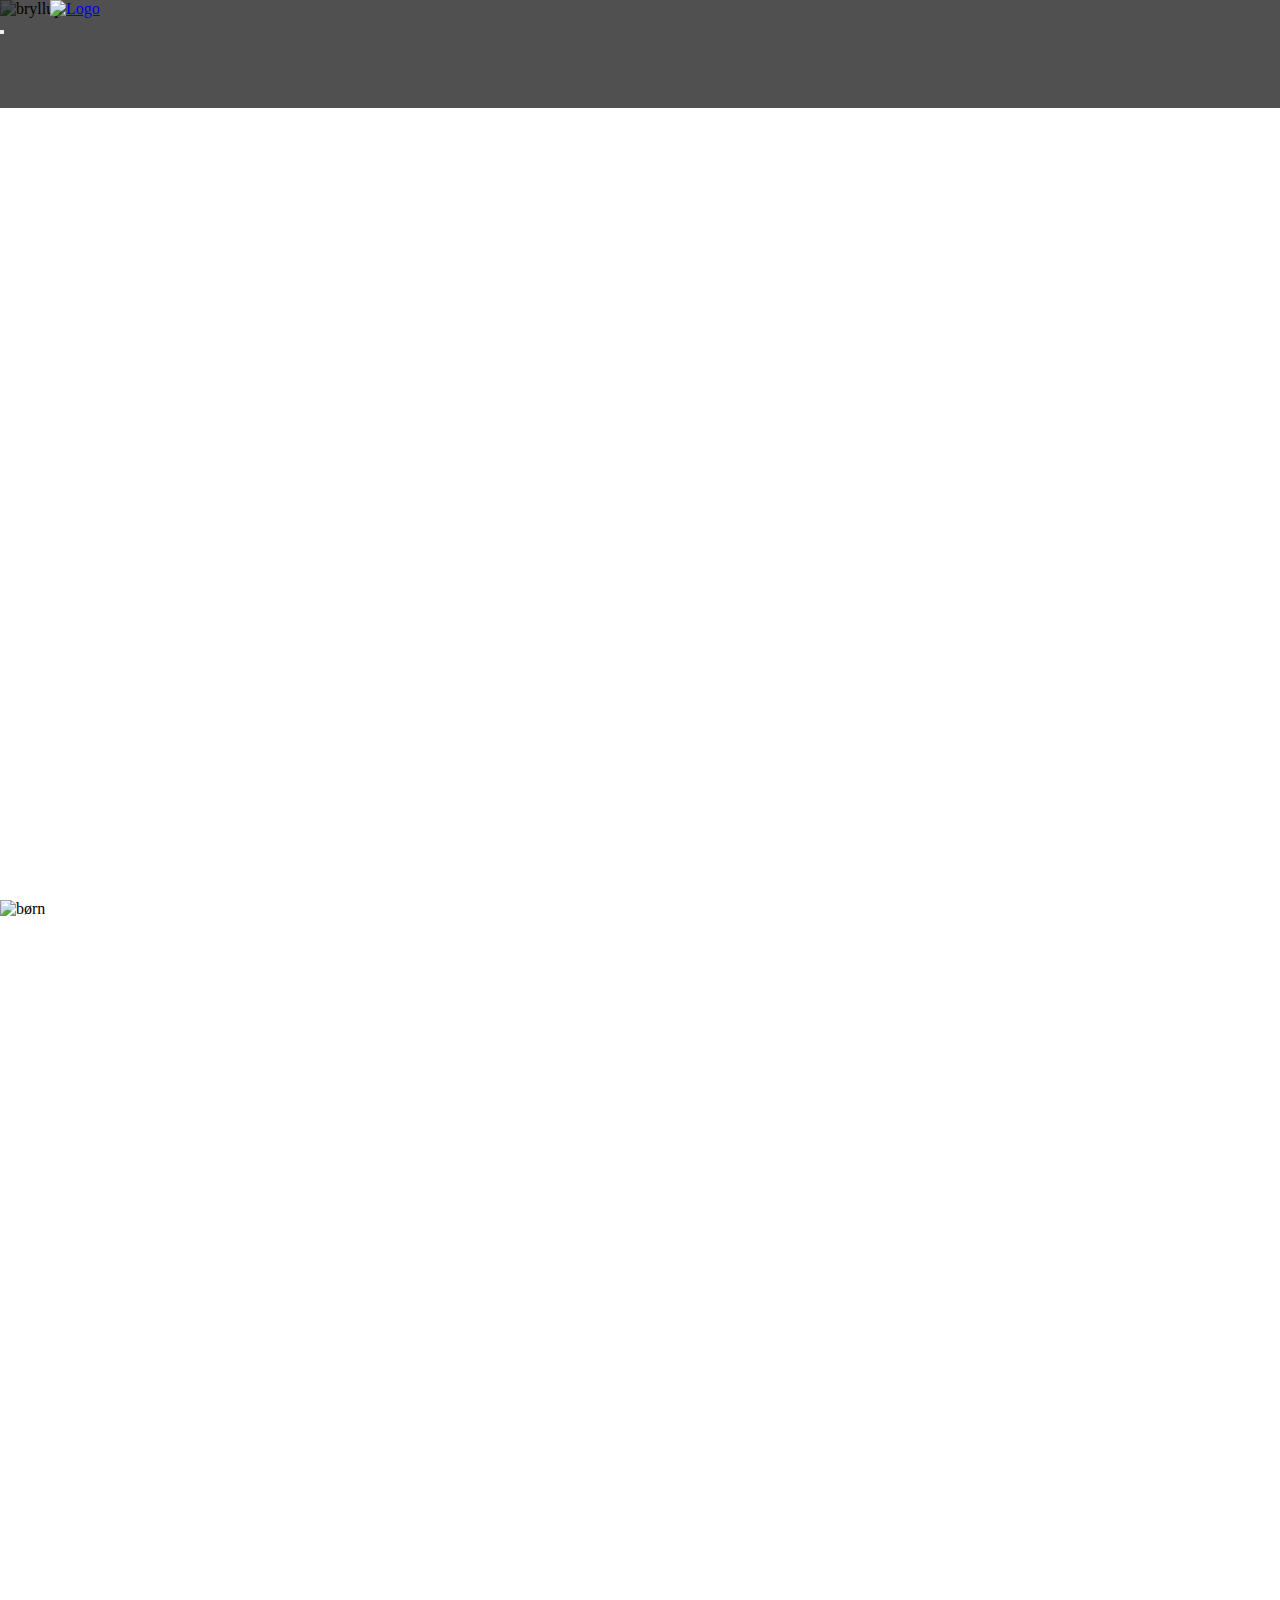
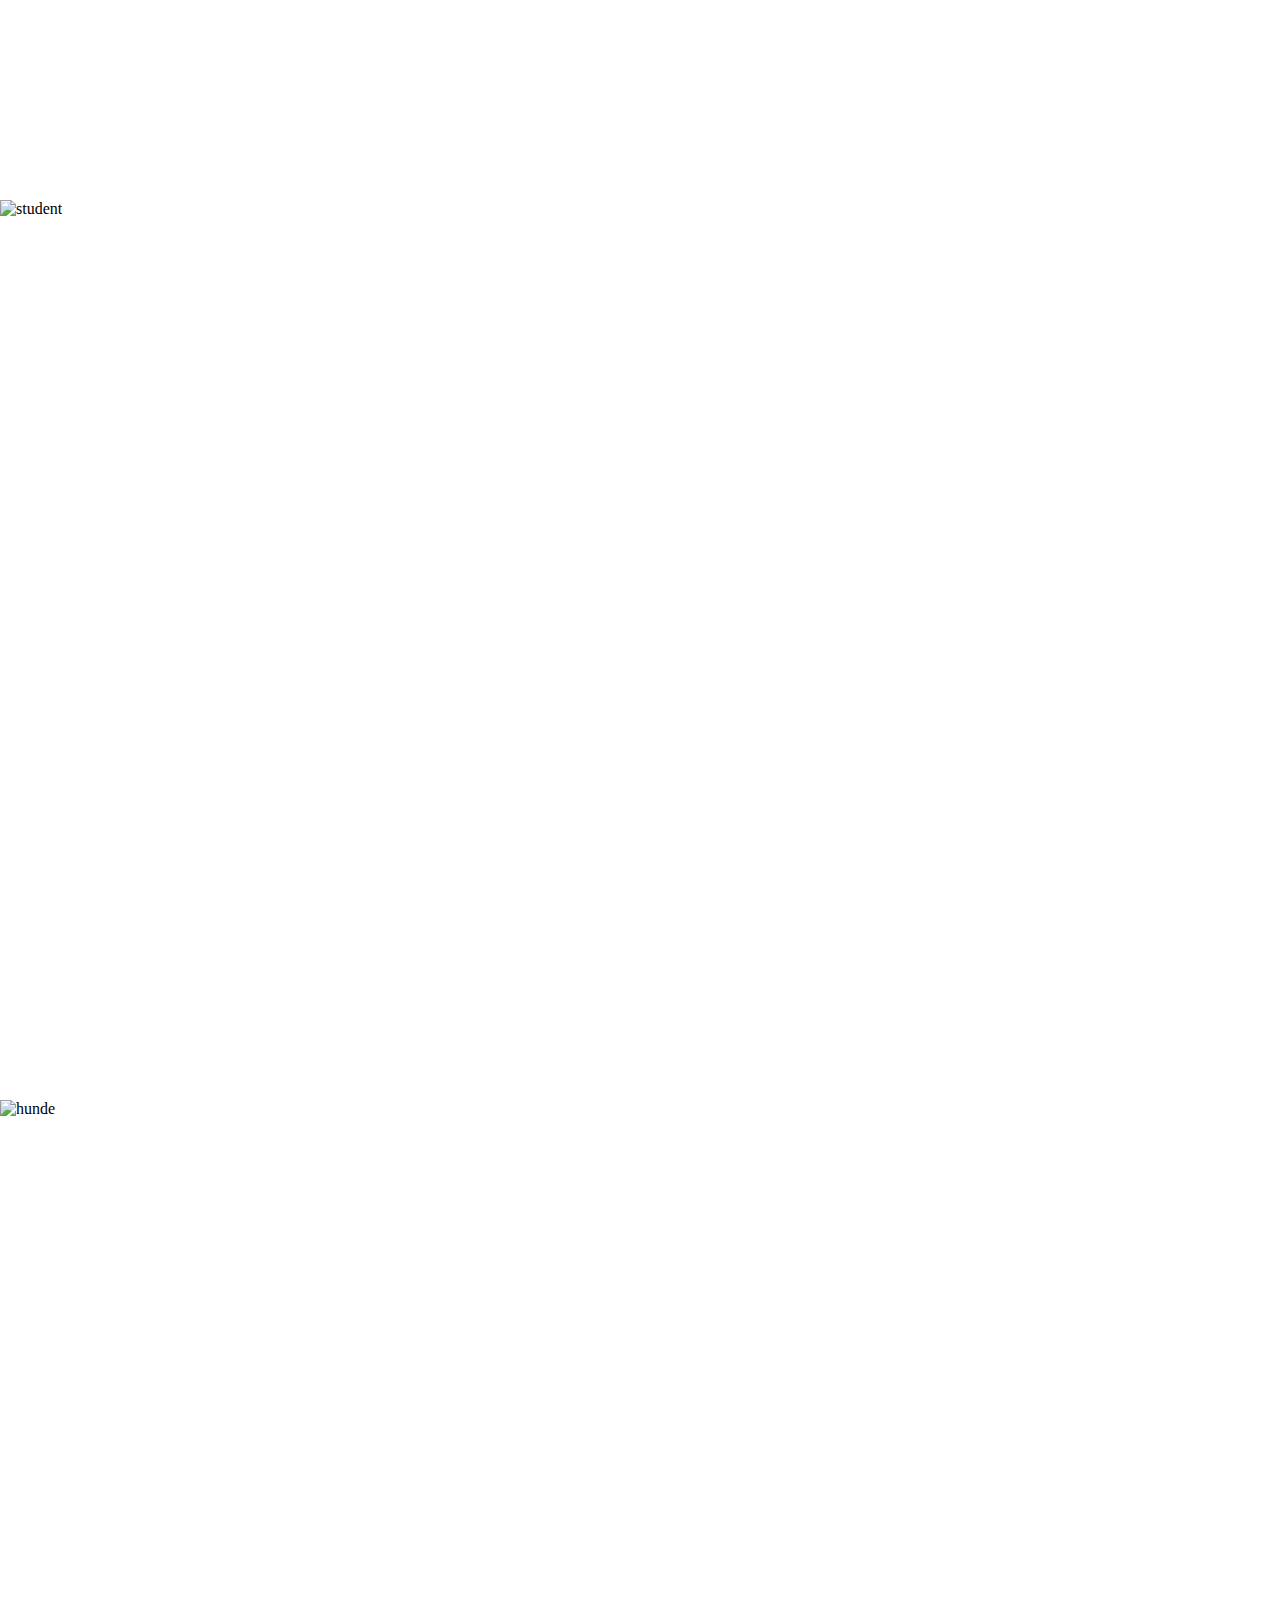
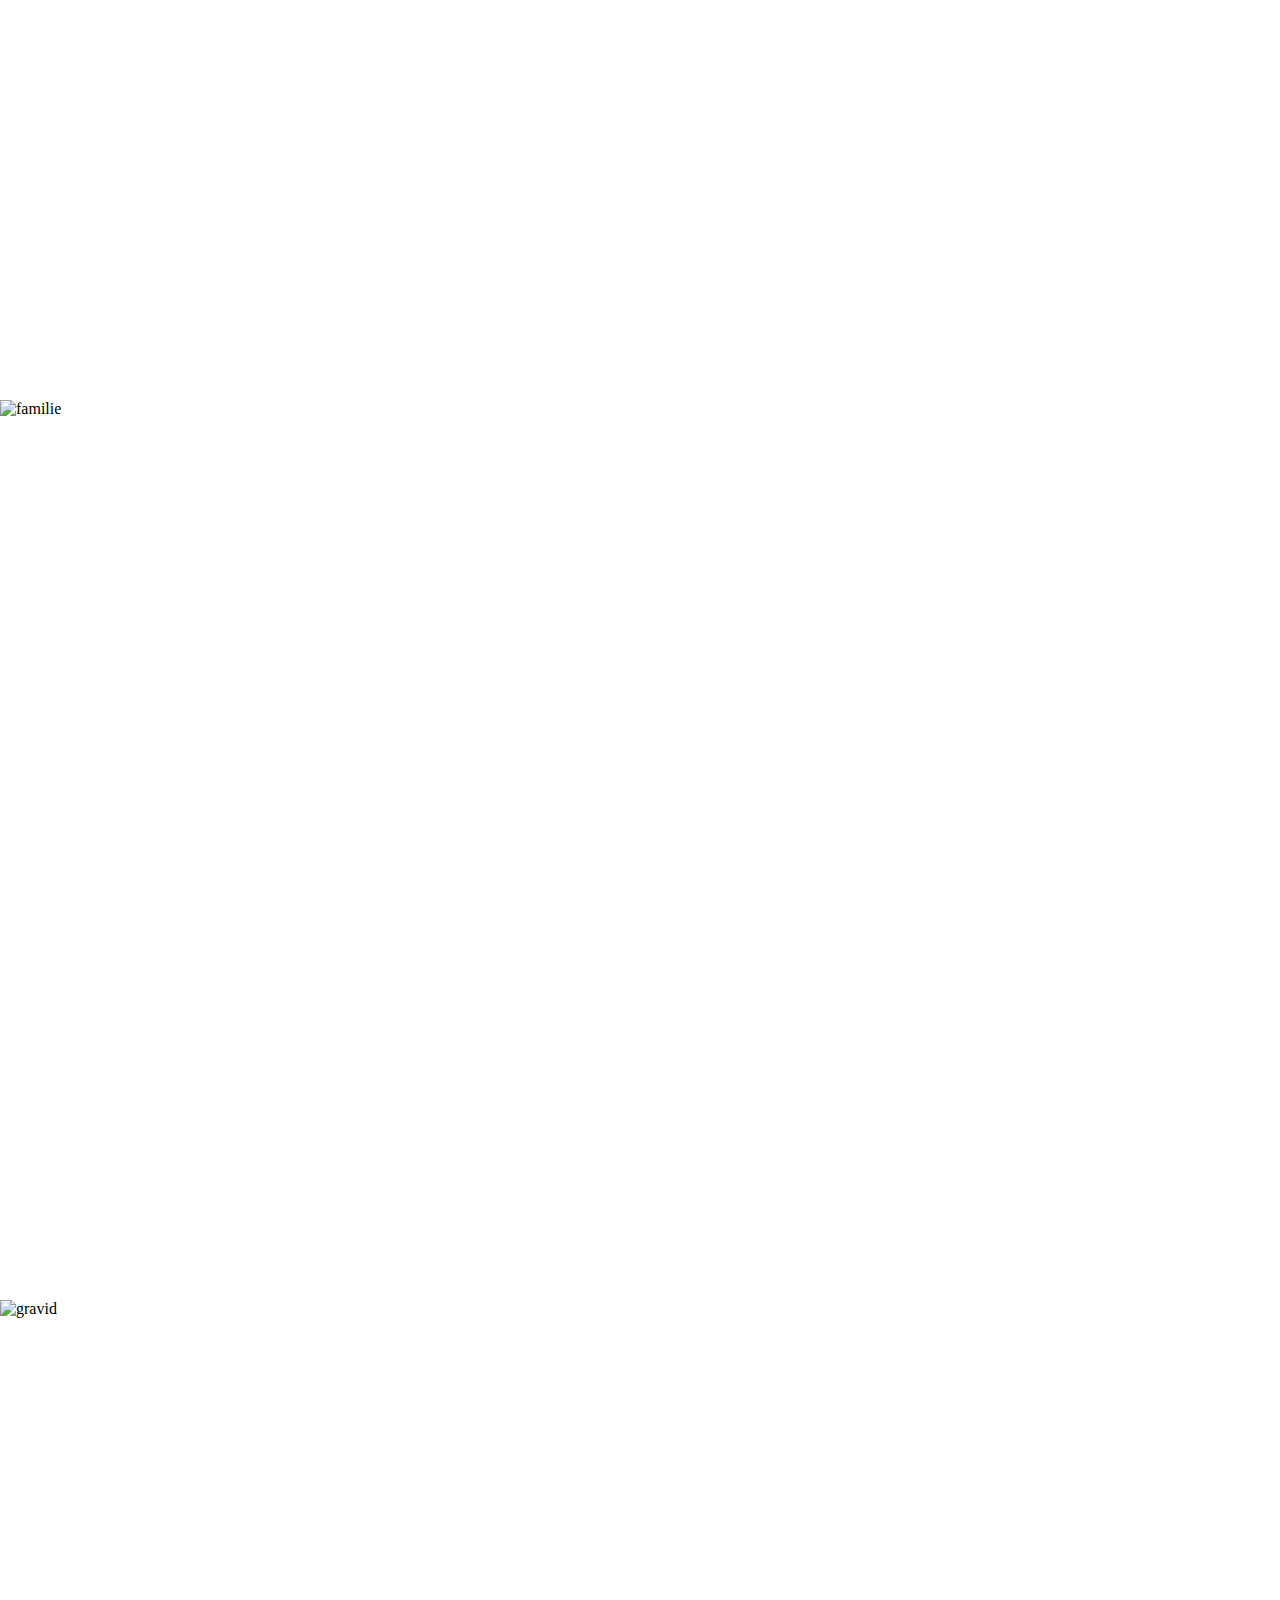
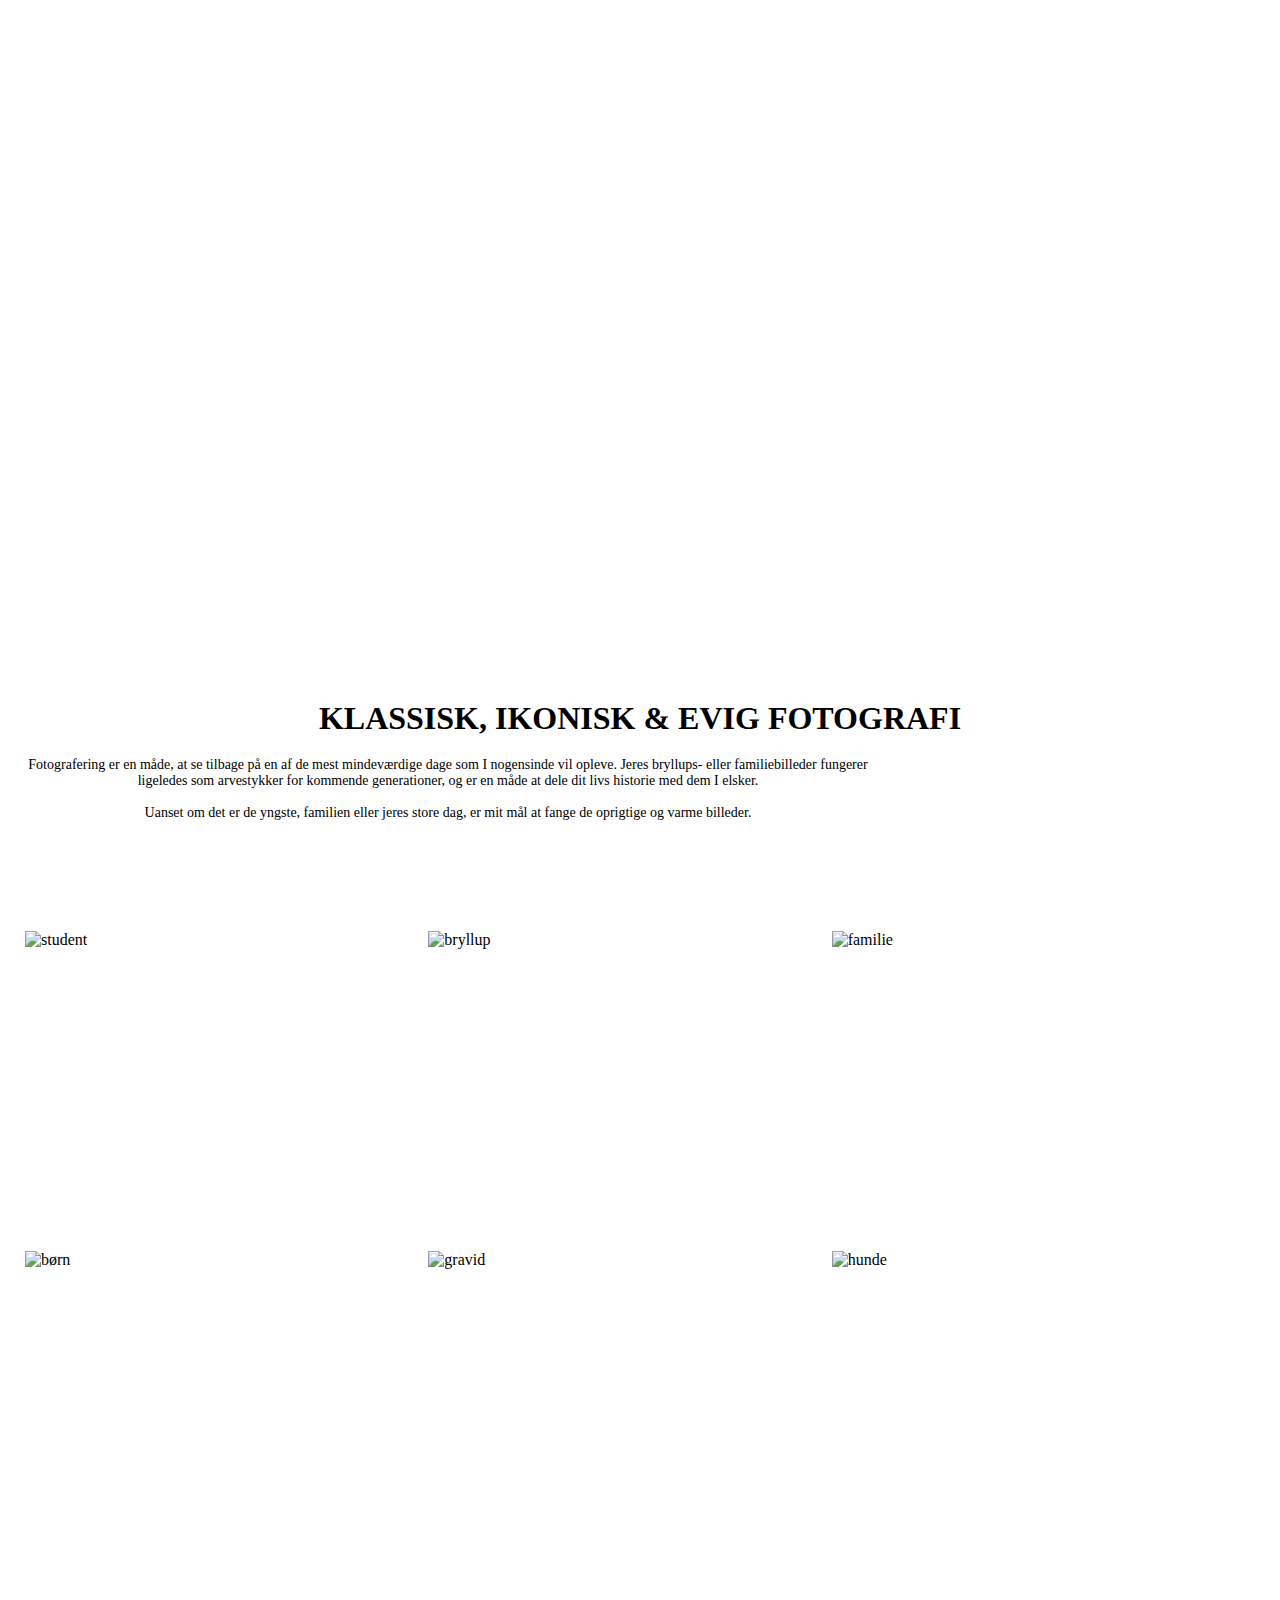
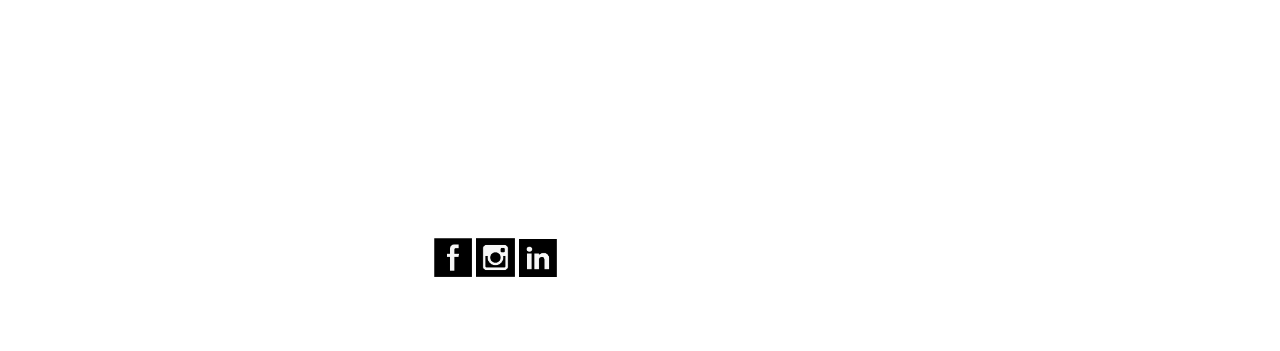
==== index.html @ 65e50af8 "Add files via upload" ====
<!DOCTYPE html>
<html lang="en">
<head>
  <meta charset="utf-8">
  <meta name="viewport" content="width=device-width, initial-scale=1">
  <title>Sjørslev Studios</title>
  <link href="https://cdn.jsdelivr.net/npm/bootstrap@5.2.3/dist/css/bootstrap.min.css" rel="stylesheet" integrity="sha384-rbsA2VBKQhggwzxH7pPCaAqO46MgnOM80zW1RWuH61DGLwZJEdK2Kadq2F9CUG65" crossorigin="anonymous">
  <link rel="stylesheet" href="css/style.css">
  <link rel="stylesheet" href="https://cdn.jsdelivr.net/npm/@mdi/light-font@0.2.63/css/materialdesignicons-light.min.css">
  <link rel="preconnect" href="https://fonts.googleapis.com">
<link rel="preconnect" href="https://fonts.gstatic.com" crossorigin>
<link href="https://fonts.googleapis.com/css2?family=Open+Sans:wght@300&family=Roboto:ital,wght@0,100;0,300;0,400;1,100;1,300;1,400&display=swap" rel="stylesheet">

</head>
<body>
  <header>
  <div class="row menubar text-light d-flex align-items-center">
    <div class="col logo-image">
      <a href="index.html">
      <img src="/img/logo/Sjørslev studios_logo_only.png" alt="Logo" width="150" class="d-inline-block align-text-top">
    </a>
    </div>
    <div class="col-2 ml-auto"> <!--Tvinger min navbar til højre-->
      <nav class="navbar navbar-expand-lg">
        <button class="navbar-toggler" type="button" data-bs-toggle="collapse" data-bs-target="#navbarNavDropdown" aria-controls="navbarNavDropdown" aria-expanded="false" aria-label="Toggle navigation">
          <span class="navbar-toggler-icon"></span>
        </button>
        <div class="collapse navbar-collapse" id="navbarNavDropdown">
          <ul class="navbar-nav">
            <li class="nav-item dropdown" id="hover-dropdown">
              <a class="nav-link dropdown-toggle text-light" href="#" role="button" aria-expanded="false">
                Portfolie
              </a>
              <ul class="dropdown-menu custom-dropdown">
                <li><a class="dropdown-item text-light" href="børn.html">Børn & Unge</a></li>
                <li><a class="dropdown-item text-light" href="bryllup.html">Bryllup</a></li>
                <li><a class="dropdown-item text-light" href="familie.html">Familie</a></li>
                <li><a class="dropdown-item text-light" href="gravid.html">Gravid</a></li>
                <li><a class="dropdown-item text-light" href="hunde.html">Hunde</a></li>
                <li><a class="dropdown-item text-light" href="student.html">Student & Konfirmand</a></li>
              </ul>
            </li>
            <li class="nav-item">
              <a class="nav-link text-light" href="om.html">Om</a>
            </li>
            <li class="nav-item">
              <a class="nav-link text-light" href="kontakt.html">Kontakt</a>
            </li>
            <li class="nav-item email_icon ml-auto"> <!-- m1 for at align til højre -->
            <a href="mailto:helene.sjoerslevv@gmail.com"> <!--Gør så den linker til en ny mail til min email-->
              <span class="mdil mdil-email fs-3  text-light"></span>
            </a>
          </li>
          </ul>
        </div>
      </nav>          
    </div> <!-- ml-auto col-2 -->

</header>
<div class="carousel">
  <div id="carouselExampleFade" class="carousel slide carousel-fade w-100" data-bs-ride="carousel">
    <div class="carousel-inner">
      <div class="carousel-item active">
      <img src="img/Carousel/Full/1920/1.jpg" class="d-block w-100" alt="bryllup">
    </div>
    <div class="carousel-item">
      <img src="img/Carousel/Full/1920/2.jpg" class="d-block w-100" alt="børn">
    </div>
    <div class="carousel-item">
      <img src="img/Carousel/Full/1920/3.jpg" class="d-block w-100" alt="student">
    </div>
    <div class="carousel-item">
      <img src="img/Carousel/Full/1920/4.jpg" class="d-block w-100" alt="hunde" style="background-position: bottom;">
    </div>
    <div class="carousel-item">
      <img src="img/Carousel/Full/1920/5.jpg" class="d-block w-100" alt="familie">
    </div>
    <div class="carousel-item">
      <img src="img/Carousel/Full/1920/6.jpg" class="d-block w-100" alt="gravid">
    </div>
  </div>
</div>
</div> <!--Row menubar slut-->
  

<div class="row-2 text-dark bg-none">
  <h1 class="titel">KLASSISK, IKONISK & EVIG FOTOGRAFI</h1>
  <div class="text-area d-flex align-items-center mx-auto">
  <p class="brødtekst">Fotografering er en måde, at se tilbage på en af de mest mindeværdige dage som I nogensinde vil opleve. 
    Jeres bryllups- eller familiebilleder fungerer ligeledes som arvestykker for kommende generationer, 
    og er en måde at dele dit livs historie med dem I elsker.
    <br>
    <br>
    Uanset om det er de yngste, familien eller jeres store dag, er mit mål at fange de oprigtige og varme billeder.</p>
  </div>
</div> <!--row 2 slut-->


<div class="image-row">
  <div class="image-container col-4">
  <img src="img/Kategorier/privat/1920/1.jpg" alt="student" class="image">
  <div class="overlay">
    <a href="student.html">
    <p-1>STUDENT & KONFIRMAND</p-1>
  </a>
  </div>
</div>

<div class="image-container col-4">
  <img src="img/Kategorier/privat/1920/2.jpg" alt="bryllup" class="image">
  <div class="overlay">
    <a href="bryllup.html">
    <p-1>BRYLLUP</p-1>
  </a>
  </div>
</div>

  <div class="image-container col-4">
  <img src="img/Kategorier/privat/1920/3.jpg" alt="familie" class="image">
  <div class="overlay">
    <a href="familie.html">
    <p-1>FAMILIE</p-1>
  </a>
  </div>
</div>
</div> <!--Image-row slut-->

<div class="image-row-2">
  <div class="image-container col-4">
  <img src="img/Kategorier/privat/1920/4.jpg" alt="børn" class="image">
  <div class="overlay">
    <a href="børn.html">
    <p-1>BØRN & UNGE</p-1>
  </a>
  </div>
</div>

<div class="image-container col-4">
  <img src="img/Kategorier/privat/1920/5.jpg" alt="gravid" class="image">
  <div class="overlay">
    <a href="gravid.html">
    <p-1>GRAVID</p-1>
  </a>
  </div>
</div>

  <div class="image-container col-4">
  <img src="img/Kategorier/privat/1920/6.jpg" alt="hunde" class="image">
  <div class="overlay">
    <a href="hunde.html">
    <p-1>HUNDE</p-1>
  </a>
  </div>
</div>
</div> <!--Image-row slut-->


<footer>
  <div class="container-2"></div>
  <div class="row">
    <div class="col-md-7">
    <div class="column mt-4">
      <h3 style="font-size: 20px; font-weight: 500;">KONTAKT MIG</h3>
      <p-2 style="font-size: 13px;">6715
        <br>
        Esbjerg N
        <br>
        <br>
        Telefon: +45 22 11 44 71
        <br>
        Mail: <a href="helene.sjoerslevv@gmail.com">helene.sjoerslevv@gmail.com</a>
        <br>
        <br>
        <a href="Privatlivspolitik.html">Privatlivspolitik</a>
        <br>
        <a href="Cookiepolitik.html">Cookiepolitik</a>
        <br>
        <a href="Vilkår.html">Vilkår & Betingelser</a>
      </p-2>
    </div>

    <div class="column mt-4">
      <h3 style="font-size: 20px; font-weight: 500;">NAVIGATION</h3>
      <p-2 style="font-size: 13px;">
        <a href="bryllup.html">BRYLLUP</a>
        <br>
        <a href="familie.html">FAMILIE</a>
        <br>
        <a href="børn.html">BØRN & UNGE</a>
        <br>
        <a href="gravid.html">GRAVID</a>
        <br>
        <a href="hunde.html">HUNDE</a>
        <br>
        <a href="student.html">STUDENT & KONFIRMATION</a>
      </p-2>
      <br>
      <br>
      <br>
      <a href="https://www.facebook.com/Sjoerslevstudios/">
        <img src="/icons/facebook.png" alt="facebook" style="width: 10%;">
      </a>
      <a href="https://www.instagram.com/sjoerslevstudios/">
        <img src="/icons/instagram.png" alt="instagram" style="width: 10%;">
      </a>
      <a href="https://www.linkedin.com/in/helene-sj%C3%B8rslev-b69692235/">
        <img src="/icons/linkedin.png" alt="linkedin" style="width: 10%;">
      </a>
    </div>
  </div>
</div>
</div> <!--container-2 slut-->

</footer>


  <!---script SKAL ligge før body-slut-->
  <script src="https://cdn.jsdelivr.net/npm/bootstrap@5.2.3/dist/js/bootstrap.bundle.min.js" integrity="sha384-kenU1KFdBIe4zVF0s0G1M5b4hcpxyD9F7jL+jjXkk+Q2h455rYXK/7HAuoJl+0I4" crossorigin="anonymous"></script>
</body>
</html>
---- css/style.css ----
* {
  margin: 0;
  padding: 0;
  box-sizing: border-box; /* Betyder den ikke skal udvide sig*/
}

.container {
  font-family: Arial, Helvetica, sans-serif;
}

body {
  height: 100%;
}



/*_______________________*/

header {
position: absolute;
width: 100%;
}

.menubar {
  background-color: rgba(0, 0, 0, 0.688);
  position: relative;
  z-index: 2;
  top: 0;
  left: 0;
  right: 0;
}

.logo-image {
margin-left: 50px;
}

.navbar-nav {
margin-left: -70px;
}

.email_icon {
  margin-left:10px;
}


#hover-dropdown .dropdown-menu {
  display: none;
  position: absolute;
  margin-top: 0px;
  background-color:  rgba(0, 0, 0, 0.269);
}

#hover-dropdown:hover .dropdown-menu {
  display: block;
  position: absolute;
  background-color: rgba(0, 0, 0, 0.688);
  color: white
}

.custom-dropdown .dropdown-item:hover {
  background-color:  #000000;
}


/* ______________________________*/

.carousel {
  height: 100%;
  position: relative;
  z-index: 1;
  transition: transform 0.2s ease-in-out;
}

.carousel-item {
  background-position: center;
  background-repeat: no-repeat;
  background-size: cover;
  height: 100vh;
}


/*__________________________*/

.row-2 {
  padding: 0%;
}


.titel {
  text-align: center;
  margin-top: 100px;
}

.brødtekst {
  text-align: center;
  font-size: 14px;
  font-weight: 300;
  margin-bottom: 70px;
}

.text-area {
  padding: 20px;/* Skubber vores hero-container 20px ned på hvert led */
  width: 70%;
}


/*_______________________*/

.image-row {
margin-top: 20px;
display: flex;
justify-content: space-between;
align-items: center;
margin-left: 20px;
margin-right: 50px;
}

.image {
width: 100%; 
height: 300px;
display: block;
justify-content: space-between;
}

.image-container {
position: relative;
width: 30%;
margin: 0 5px;
}


.overlay {
position: absolute;
top: 0;
left: 0;
width: 100%;
height: 100%;
opacity: 0;
background-color: rgba(0, 0, 0, 0.8);
display: flex;
justify-content: center;
align-items: center;
transition: opacity 0.3s;
}

.overlay a {
text-decoration: none; /*Fjerner link-linjen under teksten.*/
}

p-1 {
color: white;
font-size: 18px;
}

.image-container:hover .overlay {
opacity: 1;
}


/*_______________________*/

.image-row-2 {
margin-top: 20px;
display: flex;
justify-content: space-between;
align-items: center;
margin-left: 20px;
margin-right: 50px;
}

/*_______________________*/

footer {
background-image: url(/img/footer/footer_1.png);
margin-top: 100px;
width: 100vw;
height: 300px;
background-position: center;
background-repeat: no-repeat;
background-size: cover;
}

.column {
float: left;
width: 30%;
color: white;
margin-left: 25px;
margin-top: 20px;
}

.column a {
text-decoration: none;
color: white;
}



.row:after {
content: "";
display: table;
clear: both;
}





/* For desktop: */
.col-1 {width: 8.33%;}
.col-2 {width: 16.66%;}
.col-3 {width: 25%;}
.col-4 {width: 33.33%;}
.col-5 {width: 41.66%;}
.col-6 {width: 50%;}
.col-7 {width: 58.33%;}
.col-8 {width: 66.66%;}
.col-9 {width: 75%;}
.col-10 {width: 83.33%;}
.col-11 {width: 91.66%;}
.col-12 {width: 100%;}

@media only screen and (max-width: 600px) {
  body {
    background-color: rgb(255, 255, 255);
  }
}
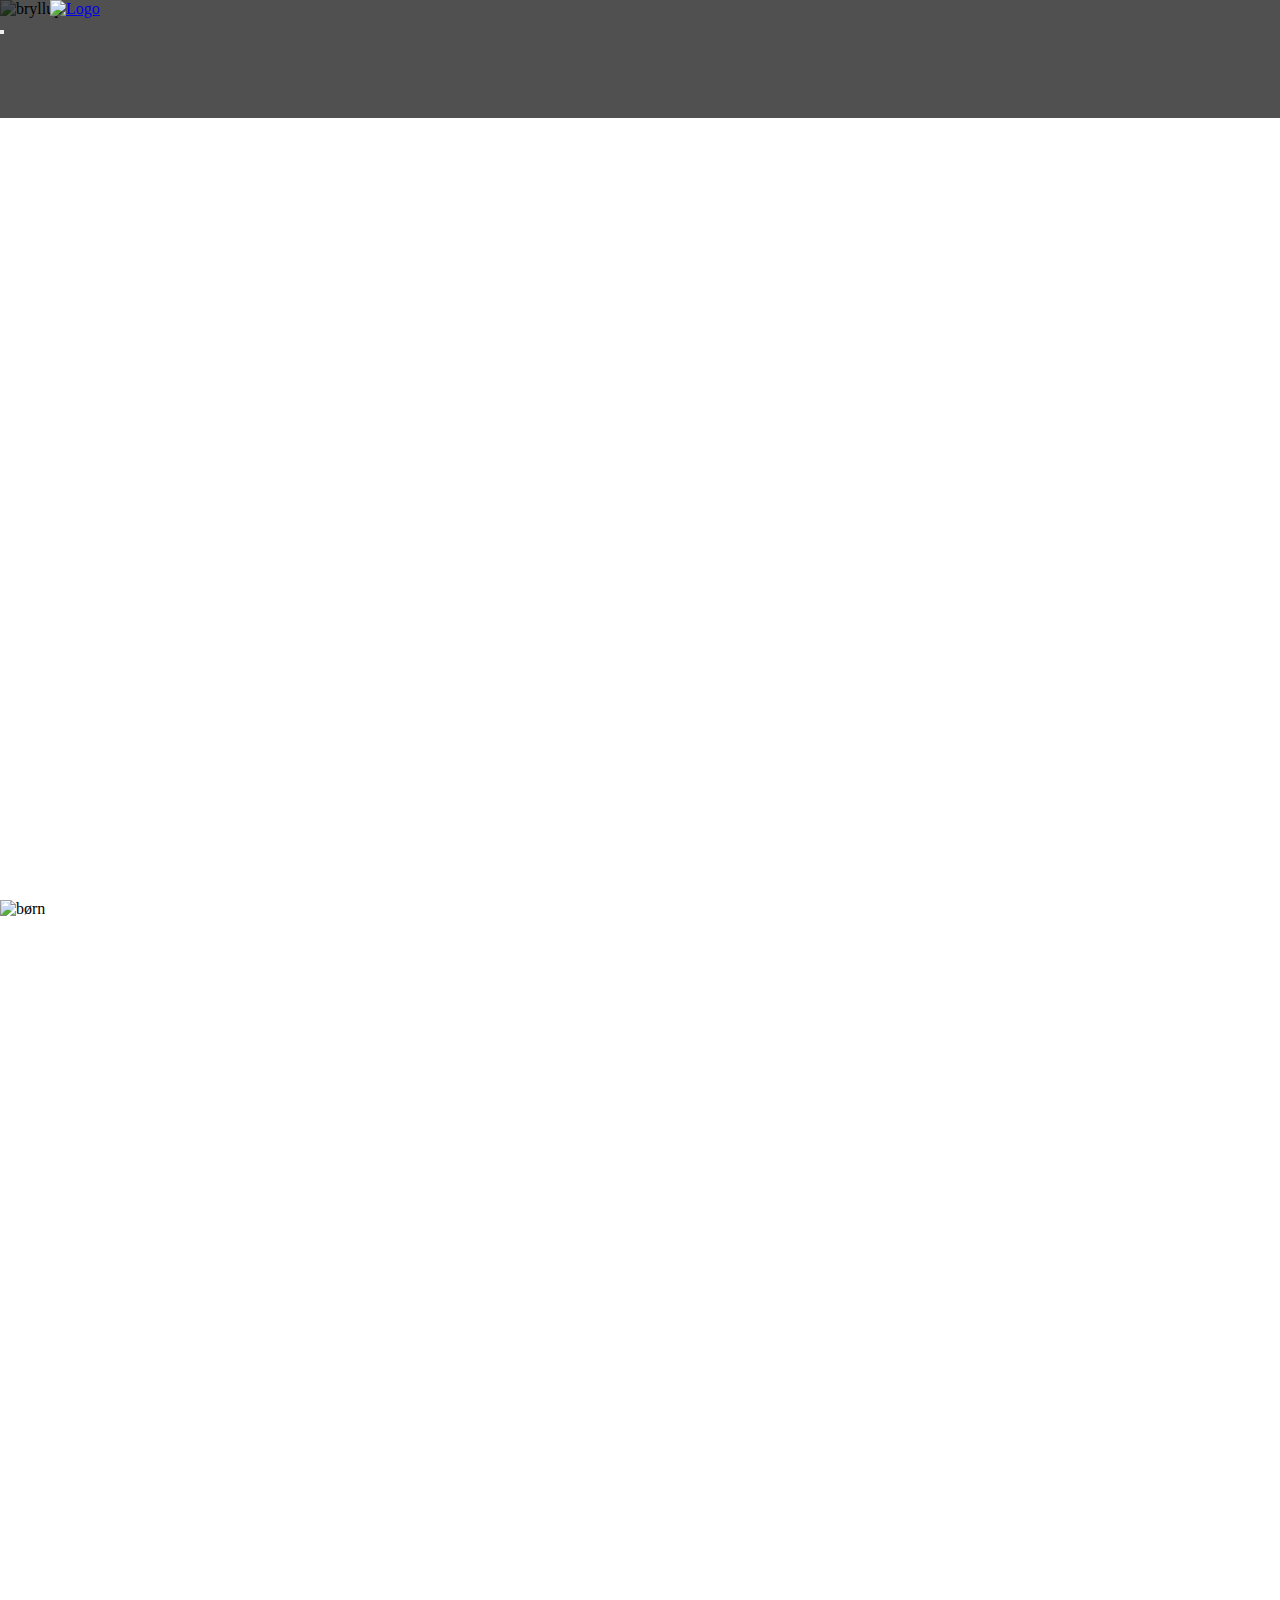
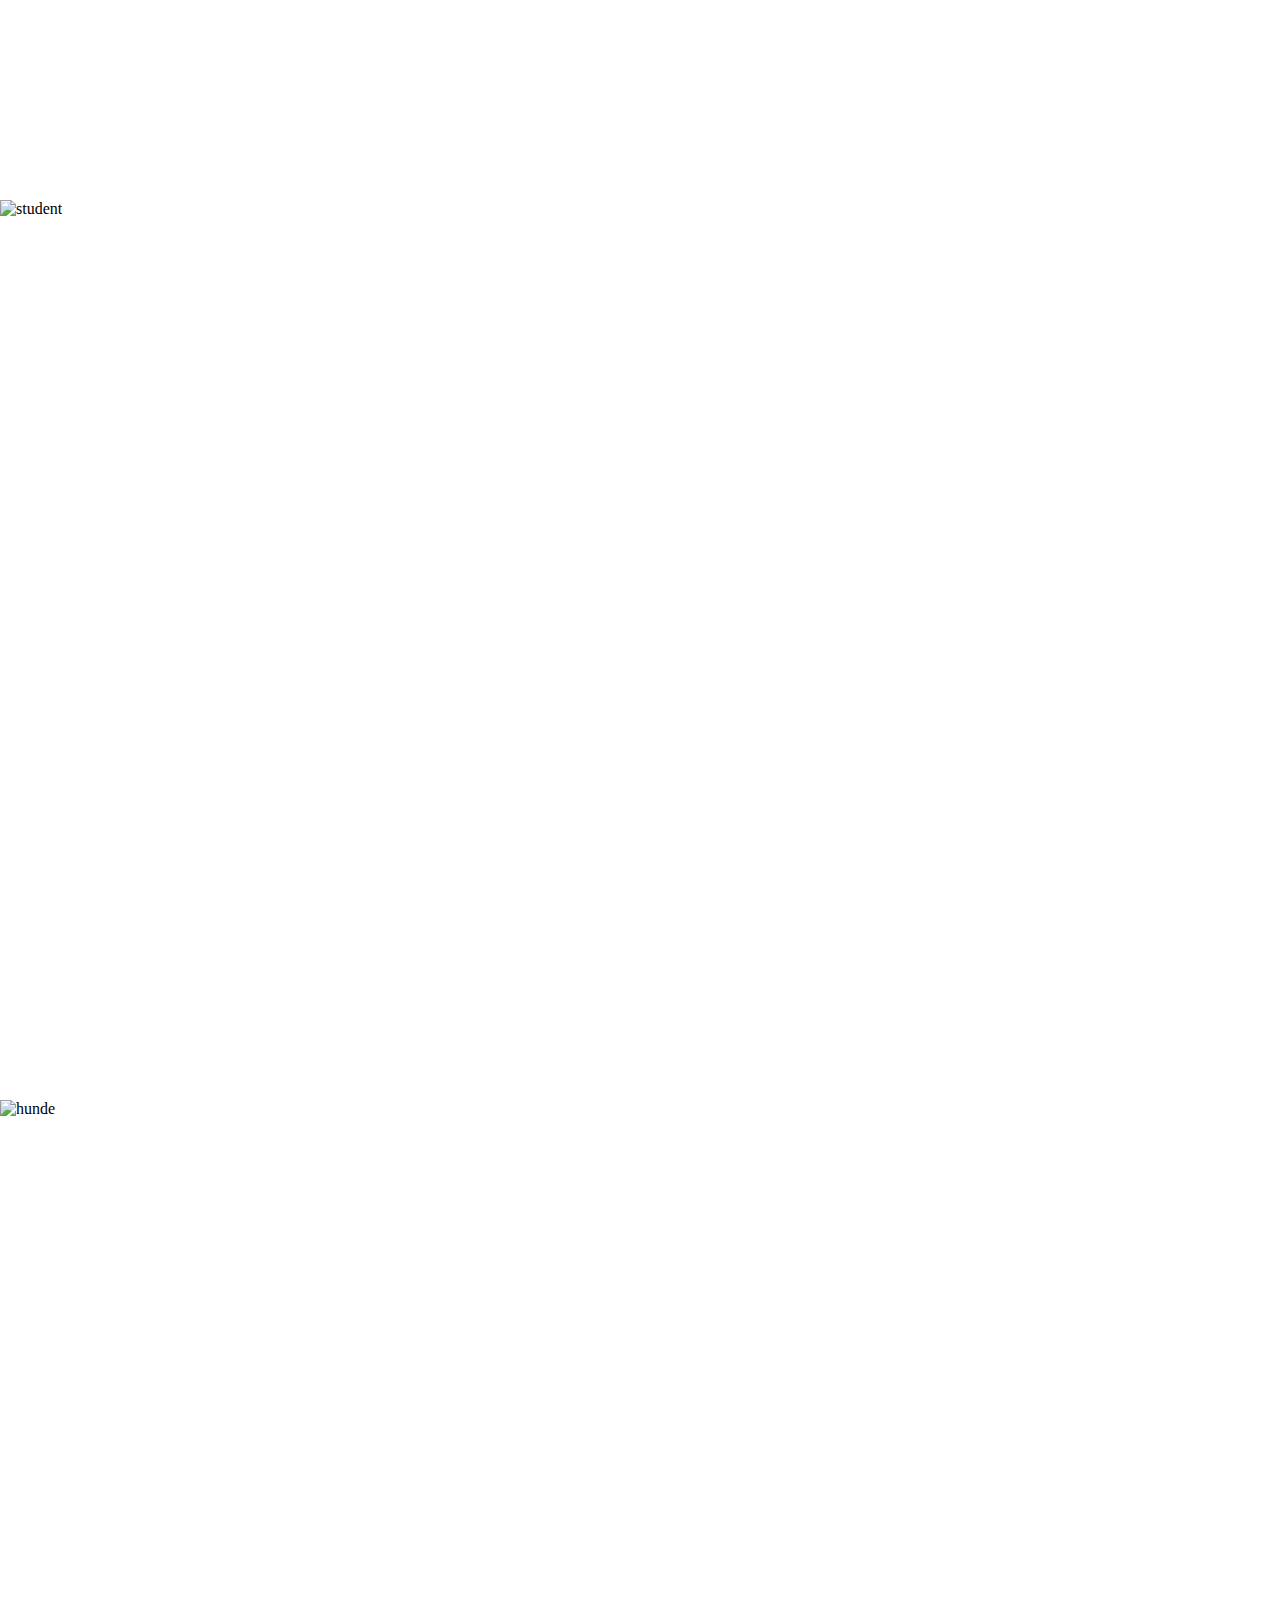
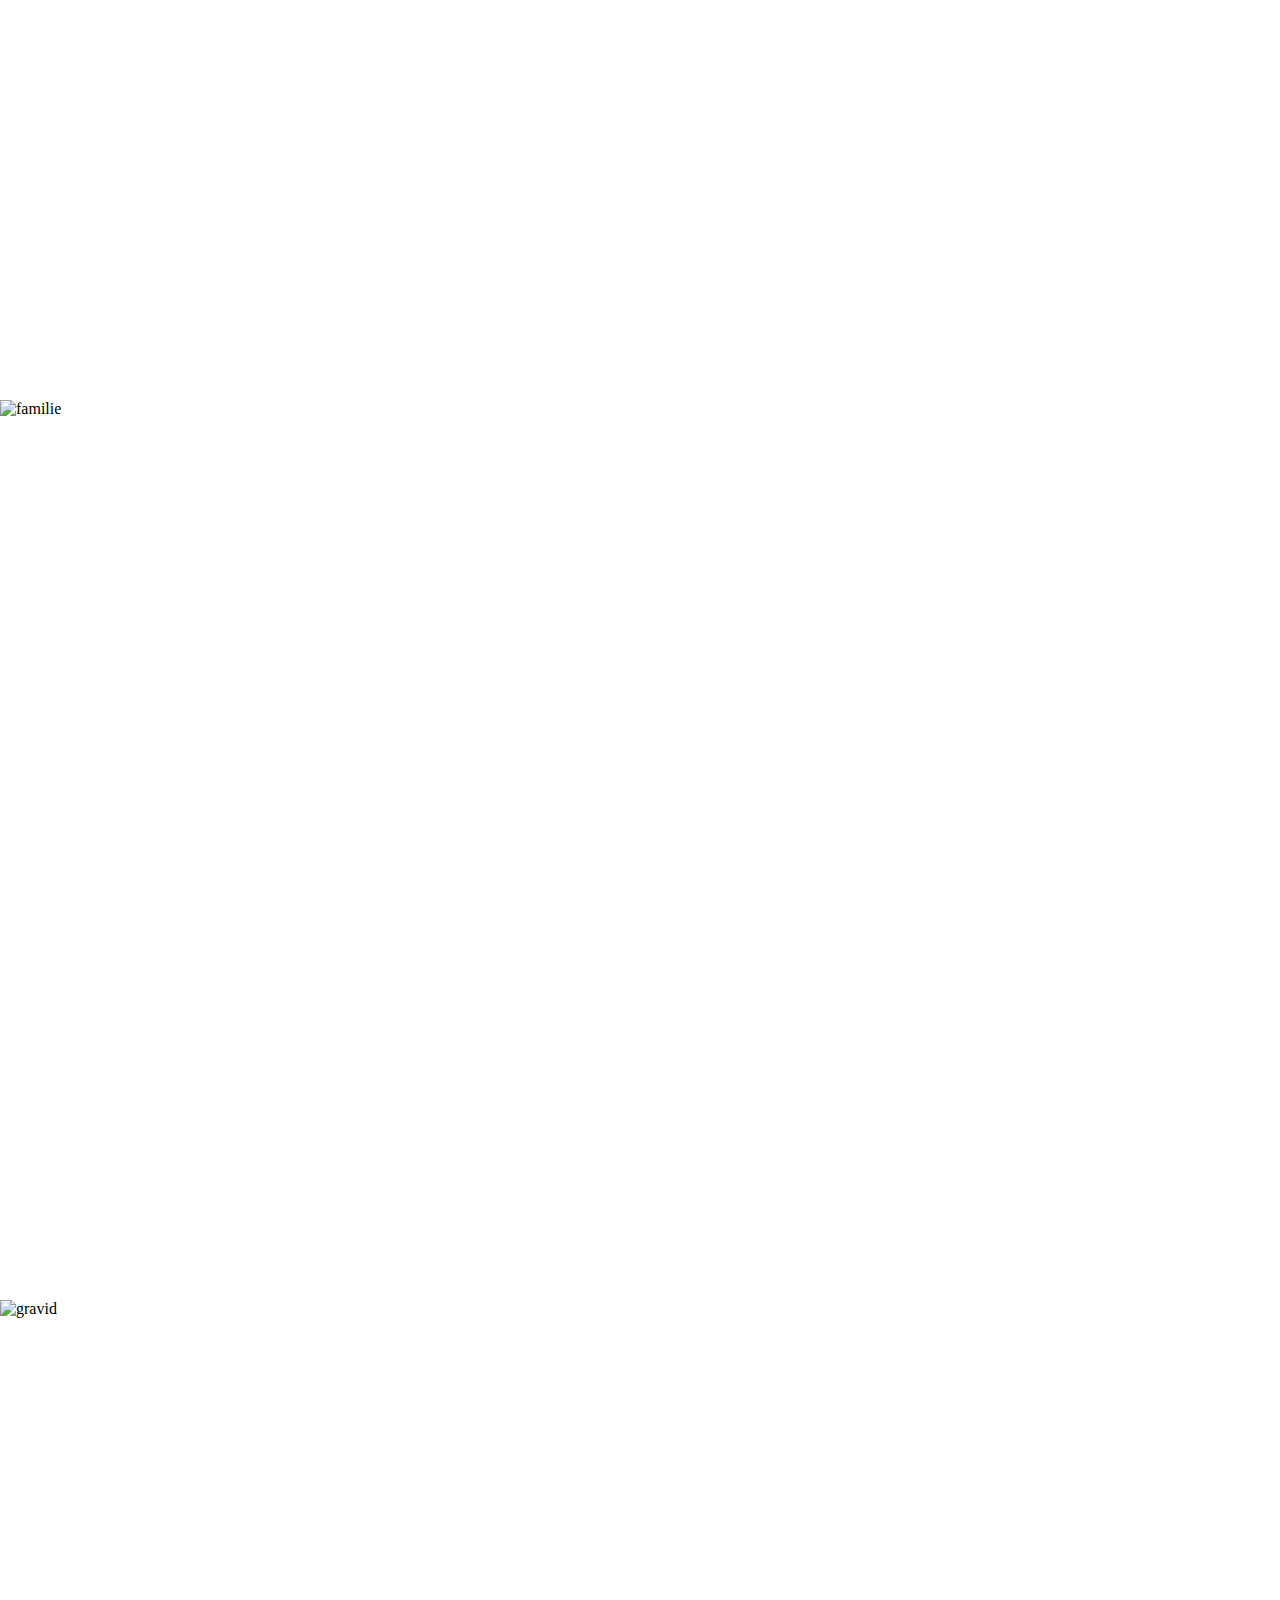
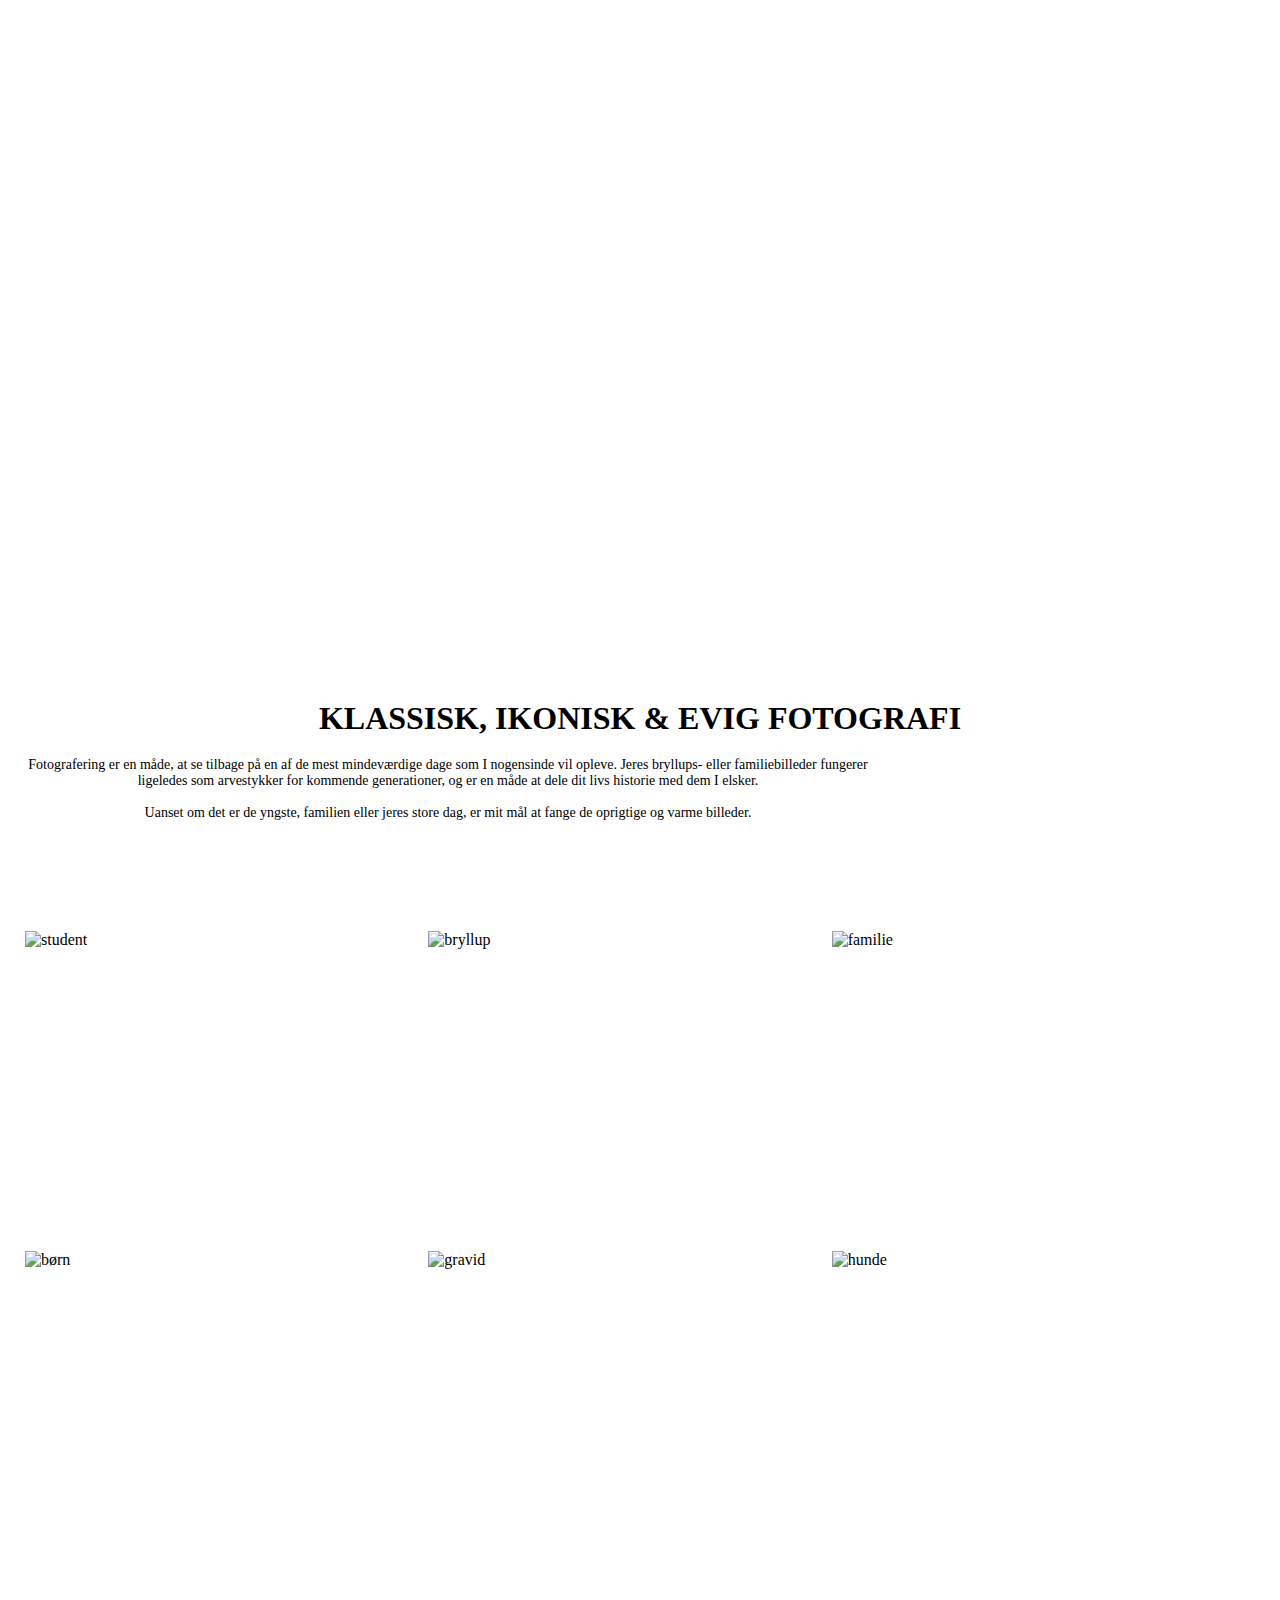
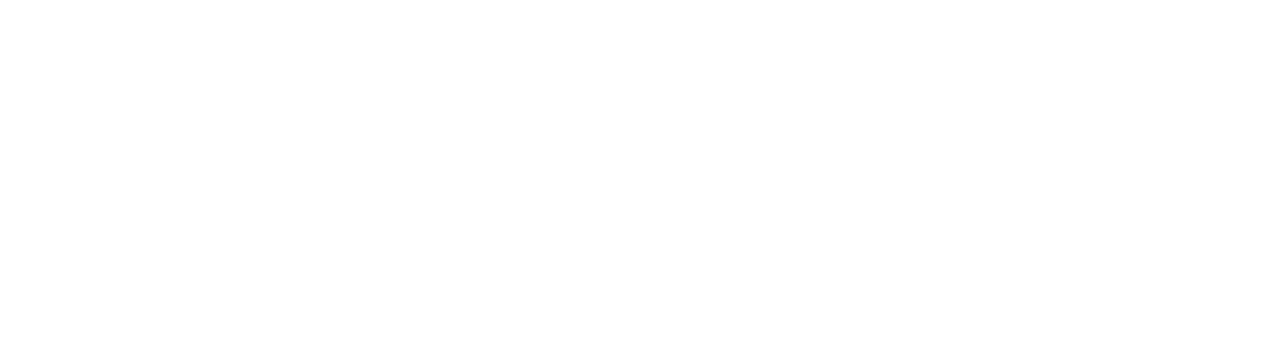
==== commit 3f6fbd55: "Add files via upload" ====
--- a/index.html
+++ b/index.html
@@ -6,6 +6,7 @@
   <title>Sjørslev Studios</title>
   <link href="https://cdn.jsdelivr.net/npm/bootstrap@5.2.3/dist/css/bootstrap.min.css" rel="stylesheet" integrity="sha384-rbsA2VBKQhggwzxH7pPCaAqO46MgnOM80zW1RWuH61DGLwZJEdK2Kadq2F9CUG65" crossorigin="anonymous">
   <link rel="stylesheet" href="css/style.css">
+  <link rel="stylesheet" href="https://cdn.jsdelivr.net/npm/@mdi/font@7.3.67/css/materialdesignicons.min.css">
   <link rel="stylesheet" href="https://cdn.jsdelivr.net/npm/@mdi/light-font@0.2.63/css/materialdesignicons-light.min.css">
   <link rel="preconnect" href="https://fonts.googleapis.com">
 <link rel="preconnect" href="https://fonts.gstatic.com" crossorigin>
@@ -48,7 +49,7 @@
             </li>
             <li class="nav-item email_icon ml-auto"> <!-- m1 for at align til højre -->
             <a href="mailto:helene.sjoerslevv@gmail.com"> <!--Gør så den linker til en ny mail til min email-->
-              <span class="mdil mdil-email fs-3  text-light"></span>
+              <span class="mdil mdil-email" style="font-size: 25px; color: white;"></span>
             </a>
           </li>
           </ul>
@@ -198,13 +199,13 @@
       <br>
       <br>
       <a href="https://www.facebook.com/Sjoerslevstudios/">
-        <img src="/icons/facebook.png" alt="facebook" style="width: 10%;">
+        <span class="mdi mdi-facebook" alt="facebook" style="font-size: 20px;"></span>
       </a>
       <a href="https://www.instagram.com/sjoerslevstudios/">
-        <img src="/icons/instagram.png" alt="instagram" style="width: 10%;">
+        <span class="mdi mdi-instagram" alt="instagram" style="font-size: 20px;" ></span>
       </a>
       <a href="https://www.linkedin.com/in/helene-sj%C3%B8rslev-b69692235/">
-        <img src="/icons/linkedin.png" alt="linkedin" style="width: 10%;">
+        <span class="mdi mdi-linkedin" alt="linkedin" style="font-size: 20px;"></span>
       </a>
     </div>
   </div>
